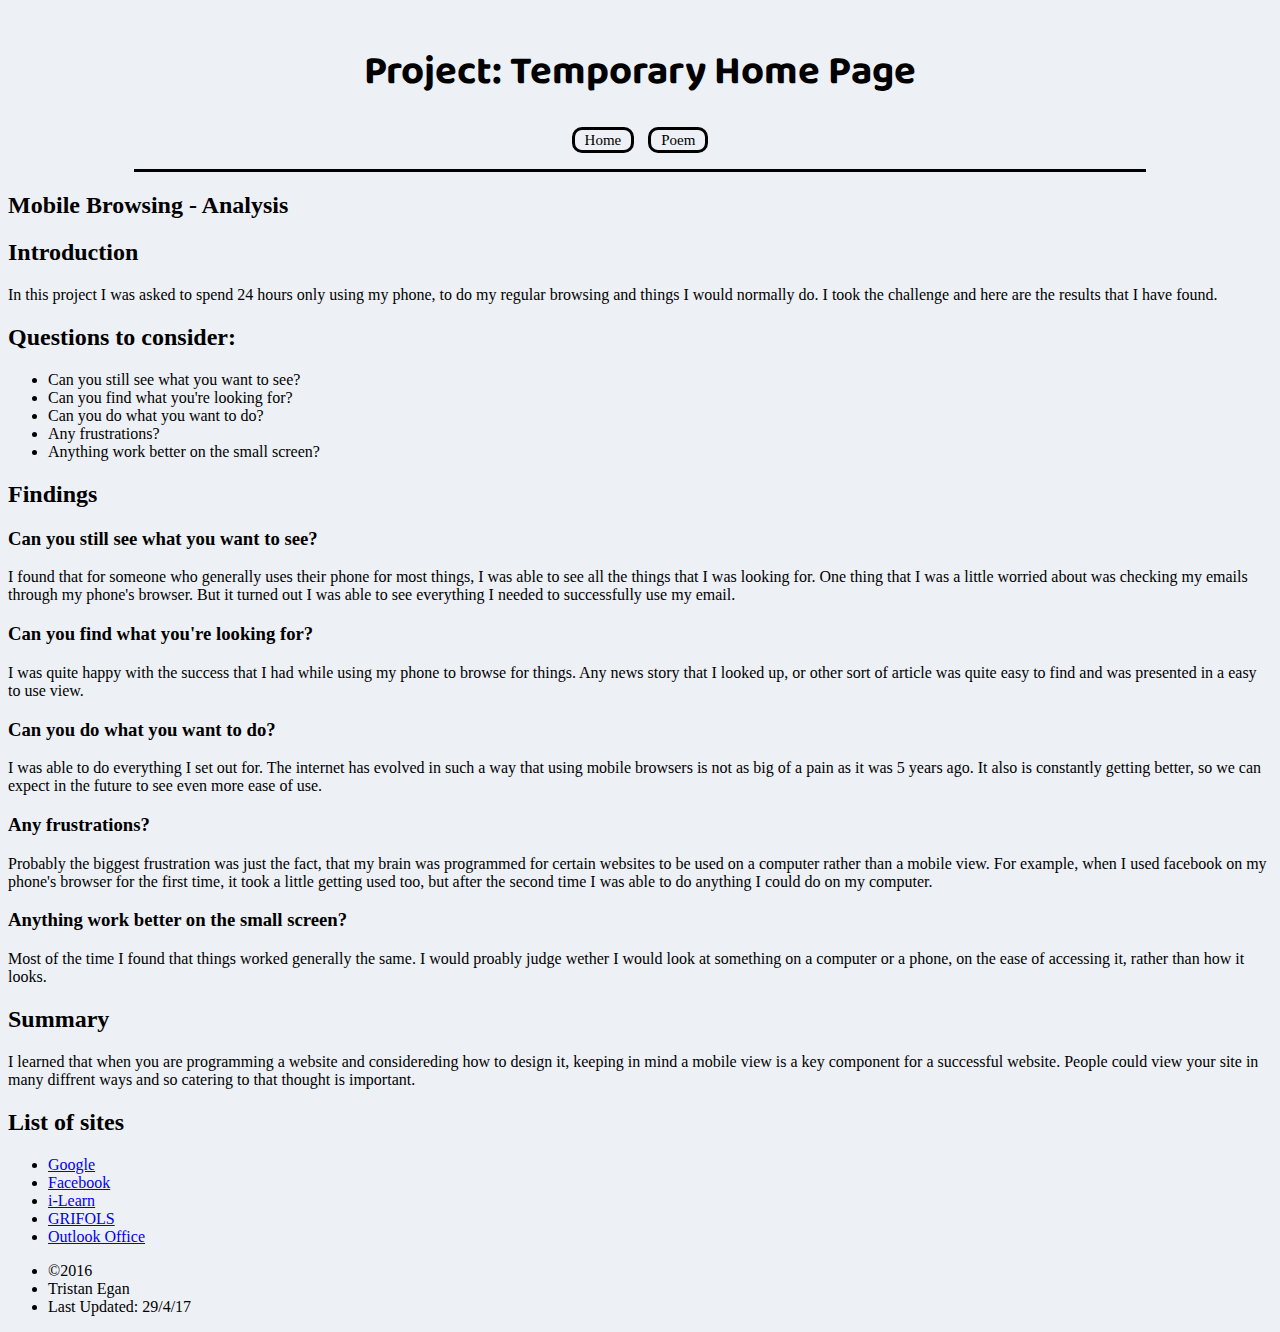
==== homework/mobile-analysis.html @ 0d2fc7d1 "Bugfix" ====
<!doctype html>
<html lang="en">

<head>
    <meta charset="utf-8">
    <title>Mobile Browsing Analysis</title>
    <meta name="viewport" content="width=device-width">
    <link href="https://fonts.googleapis.com/css?family=Baloo" rel="stylesheet">
    <link rel="stylesheet" type="text/css" href="/css/style.css">
</head>

<body>
    <div id="wrapper">
        <header>
            <h1>Project: Temporary Home Page</h1>
        </header>
        <nav class="navigation">
          <a class="link" href="/index.html">Home</a>
          <a class="link" href="/sandbox/poem.html">Poem</a>
        </nav>
        <hr>
        <main>
            <h2>Mobile Browsing - Analysis </h2>

            <h2>Introduction</h2>
            <!-- ***********************************************
Outline what you were asked to do and how well you completed the assignment.
You may want to review the questions you were asked to consider.  If you need more than one paragraph just add another by adding the opening and closing paragraph tags...like this: <p>new paragraph text here</p>
************************************************* -->
            <p>In this project I was asked to spend 24 hours only using my phone, to do my regular browsing and things I would normally do. I took the challenge and here are the results that I have found.  </p>
            
            <h2>Questions to consider:</h2>
            <ul>
                <li>Can you still see what you want to see?</li>
                <li>Can you find what you're looking for?</li>
                <li>Can you do what you want to do?</li>
                <li>Any frustrations?</li>
                <li>Anything work better on the small screen?</li>
            </ul>
            
            <h2>Findings</h2>
            <!-- for each question give your general experience, and then give a specific example of a site that you though did a good or bad job with this.  Do not use the same site for all examples! -->
            <h3>Can you still see what you want to see?</h3>
            <p>I found that for someone who generally uses their phone for most things, I was able to see all the things that I was looking for. One thing that I was a little worried about was checking my emails through my phone's browser. But it turned out I was able to see everything I needed to successfully use my email.</p>
            <h3>Can you find what you're looking for?</h3>
            <p>I was quite happy with the success that I had while using my phone to browse for things. Any news story that I looked up, or other sort of article was quite easy to find and was presented in a easy to use view.</p>
            <h3>Can you do what you want to do?</h3>
            <p>I was able to do everything I set out for. The internet has evolved in such a way that using mobile browsers is not as big of a pain as it was 5 years ago. It also is constantly getting better, so we can expect in the future to see even more ease of use.</p>
            <h3>Any frustrations?</h3>
            <p>Probably the biggest frustration was just the fact, that my brain was programmed for certain websites to be used on a computer rather than a mobile view. For example, when I used facebook on my phone's browser for the first time, it took a little getting used too, but after the second time I was able to do anything I could do on my computer.</p>
            <h3>Anything work better on the small screen?</h3>
            <p>Most of the time I found that things worked generally the same. I would proably judge wether I would look at something on a computer or a phone, on the ease of accessing it, rather than how it looks.</p>
            <h2>Summary</h2>
            <p>I learned that when you are programming a website and considereding how to design it, keeping in mind a mobile view is a key component for a successful website. People could view your site in many diffrent ways and so catering to that thought is important. </p>
            
            <h2>List of sites</h2>
            <!-- list out the sites you used as examples above.  The href="" portion is where you will put the URL to the site.  In between the <a></a> is where you will put the clickable text the use will see.  The first link to Google is given as an example...you should change it to one of your links. -->
            <ul>
                <li><a href="http://google.com" target="_blank">Google</a></li>
                <li><a href="https://www.facebook.com" target="_blank">Facebook</a></li>
                <li><a href="https://byui.brightspace.com/d2l/home" target="_blank">i-Learn</a></li>
                <li><a href="https://booknow.appointment-plus.com/9dshneey/">GRIFOLS</a></li>
                <li><a href="https://outlook.office.com/" target="_blank">Outlook Office</a></li>

            </ul>
        </main>
        <footer>
            <ul>
                <li>&copy;2016</li>
                <li>
                   Tristan Egan
                </li>
                <li>Last Updated:
                    29/4/17
                </li>
            </ul>
            <p> </p>
        </footer>
    </div>
</body>

</html>
---- css/style.css ----
h1 {
    text-align: center;
    margin-top: 40px;
    font-family: 'Baloo', cursive;
    font-size: 40px;
}
body {
    background: #edf0f5;
}
.navigation {
    text-align: center;
}
.link {
    margin: 5px;
    padding-bottom: 2px;
    padding-top: 2px;
    padding-right: 10px;
    padding-left: 10px;
    border: solid 3px black;
    border-radius: 10px;
    color: black;
    text-decoration: none;
    font-size: 15px;
}
hr {
    margin-top: 20px;
    border: none;
    height: 3.5px;
    background-color: black;
    width: 80%;
}
a:hover {
    margin: 5px;
    padding-bottom: 4px;
    padding-top: 4px;
    padding-right: 15px;
    padding-left: 15px;
    border: solid 3px black;
    border-radius: 10px;
    color: black;
    text-decoration: none;
    font-size: 16px;
    font-weight: bolder;
}
#intro {
    text-align: center;
    padding: 10px;
    margin-left: 200px;
    margin-right: 200px;
}
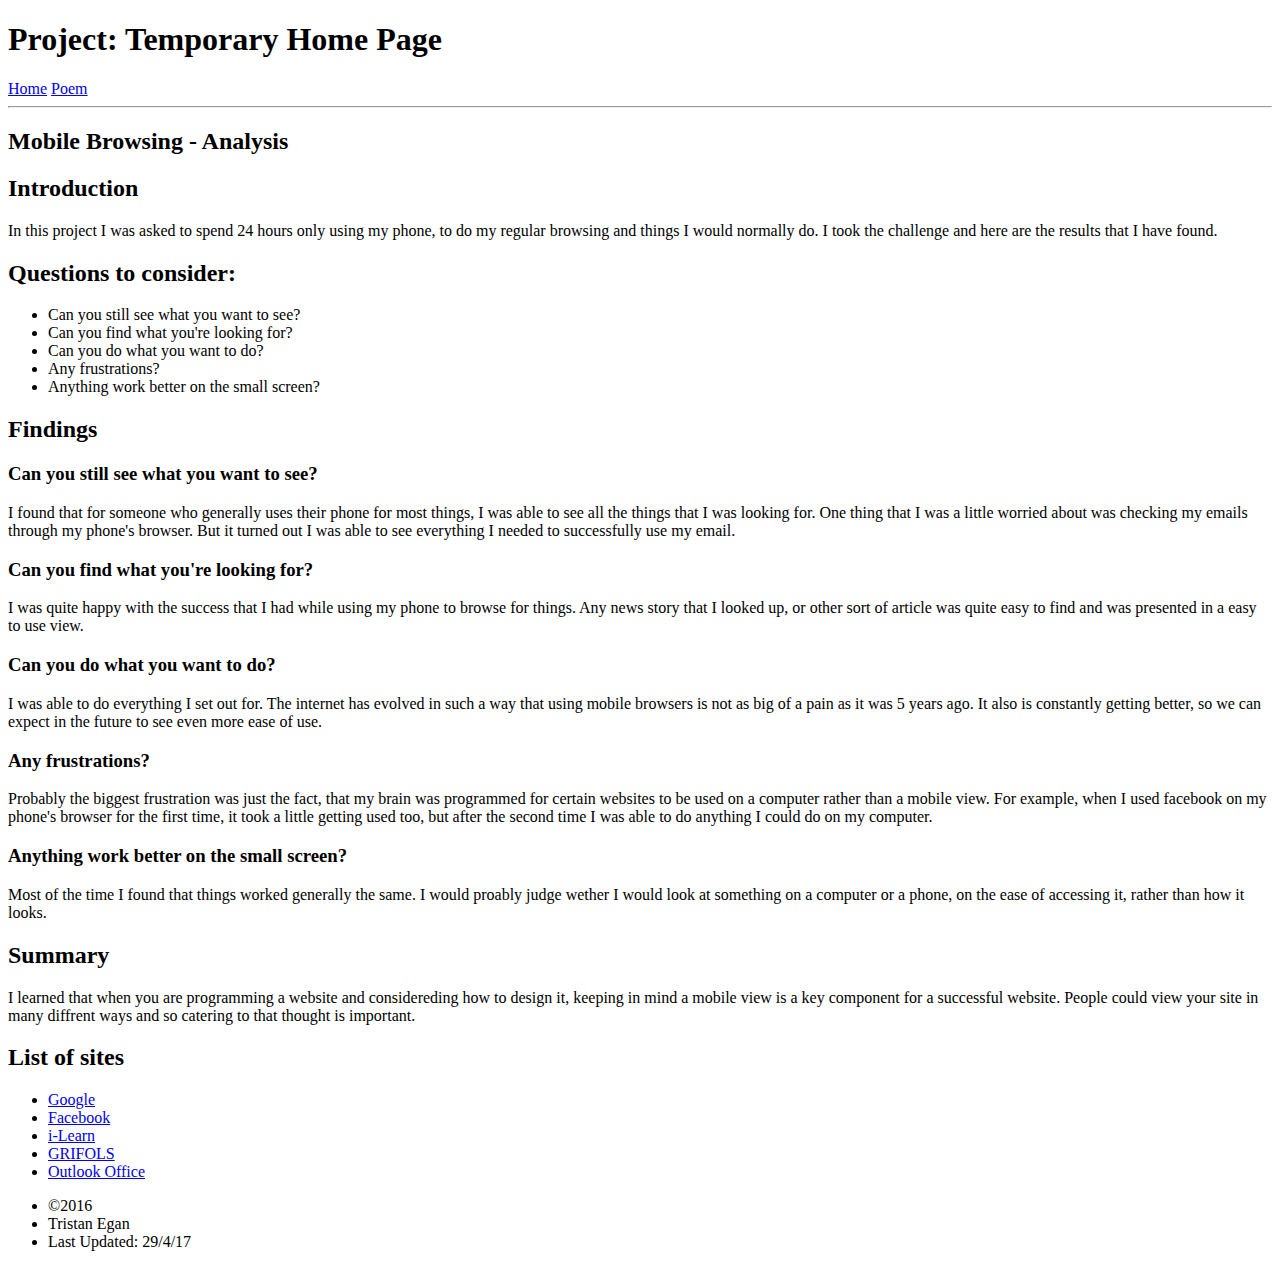
==== commit 078f0a4b: "bugfix" ====
--- a/homework/mobile-analysis.html
+++ b/homework/mobile-analysis.html
@@ -6,7 +6,7 @@
     <title>Mobile Browsing Analysis</title>
     <meta name="viewport" content="width=device-width">
     <link href="https://fonts.googleapis.com/css?family=Baloo" rel="stylesheet">
-    <link rel="stylesheet" type="text/css" href="/css/style.css">
+    <link rel="stylesheet" type="text/css" href="~/css/style.css">
 </head>
 
 <body>
@@ -15,8 +15,8 @@
             <h1>Project: Temporary Home Page</h1>
         </header>
         <nav class="navigation">
-          <a class="link" href="/index.html">Home</a>
-          <a class="link" href="/sandbox/poem.html">Poem</a>
+          <a class="link" href="~/index.html">Home</a>
+          <a class="link" href="~/sandbox/poem.html">Poem</a>
         </nav>
         <hr>
         <main>
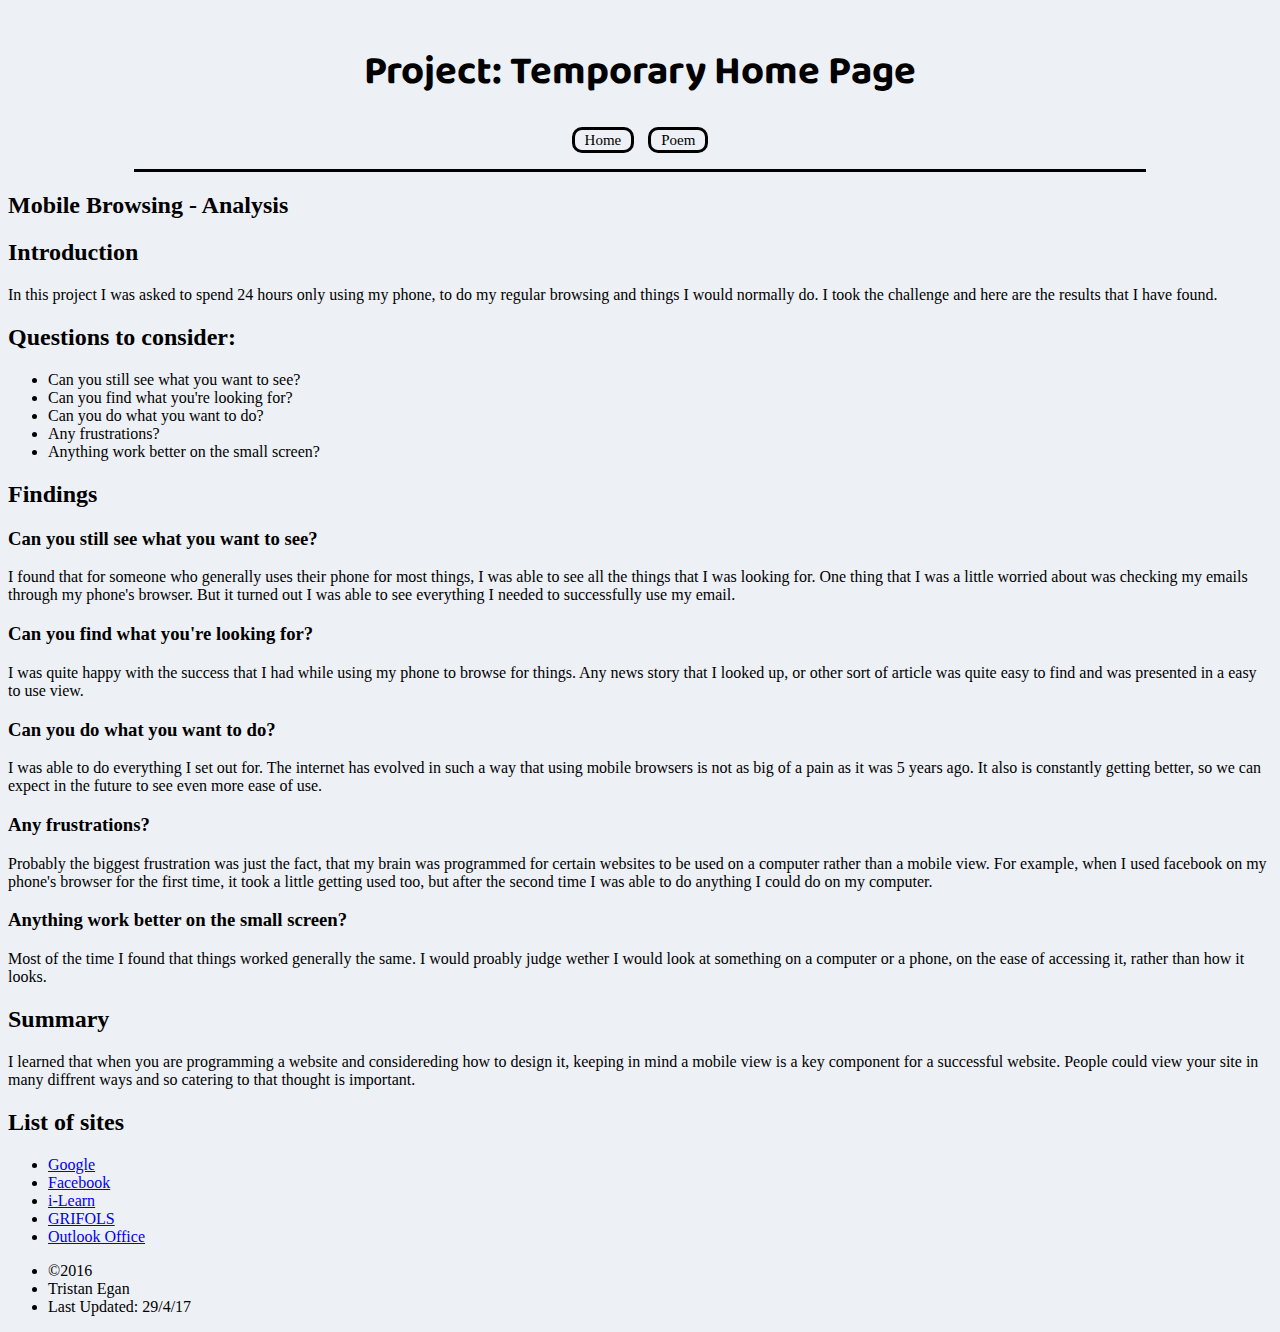
==== commit b1ce8cb6: "debug" ====
--- a/homework/mobile-analysis.html
+++ b/homework/mobile-analysis.html
@@ -6,7 +6,7 @@
     <title>Mobile Browsing Analysis</title>
     <meta name="viewport" content="width=device-width">
     <link href="https://fonts.googleapis.com/css?family=Baloo" rel="stylesheet">
-    <link rel="stylesheet" type="text/css" href="~/css/style.css">
+    <link rel="stylesheet" type="text/css" href="/css/style.css">
 </head>
 
 <body>
@@ -15,8 +15,8 @@
             <h1>Project: Temporary Home Page</h1>
         </header>
         <nav class="navigation">
-          <a class="link" href="~/index.html">Home</a>
-          <a class="link" href="~/sandbox/poem.html">Poem</a>
+          <a class="link" href="/index.html">Home</a>
+          <a class="link" href="/sandbox/poem.html">Poem</a>
         </nav>
         <hr>
         <main>
--- a/css/style.css
+++ b/css/style.css
@@ -0,0 +1,50 @@
+h1 {
+    text-align: center;
+    margin-top: 40px;
+    font-family: 'Baloo', cursive;
+    font-size: 40px;
+}
+body {
+    background: #edf0f5;
+}
+.navigation {
+    text-align: center;
+}
+.link {
+    margin: 5px;
+    padding-bottom: 2px;
+    padding-top: 2px;
+    padding-right: 10px;
+    padding-left: 10px;
+    border: solid 3px black;
+    border-radius: 10px;
+    color: black;
+    text-decoration: none;
+    font-size: 15px;
+}
+hr {
+    margin-top: 20px;
+    border: none;
+    height: 3.5px;
+    background-color: black;
+    width: 80%;
+}
+a:hover {
+    margin: 5px;
+    padding-bottom: 4px;
+    padding-top: 4px;
+    padding-right: 15px;
+    padding-left: 15px;
+    border: solid 3px black;
+    border-radius: 10px;
+    color: black;
+    text-decoration: none;
+    font-size: 16px;
+    font-weight: bolder;
+}
+#intro {
+    text-align: center;
+    padding: 10px;
+    margin-left: 200px;
+    margin-right: 200px;
+}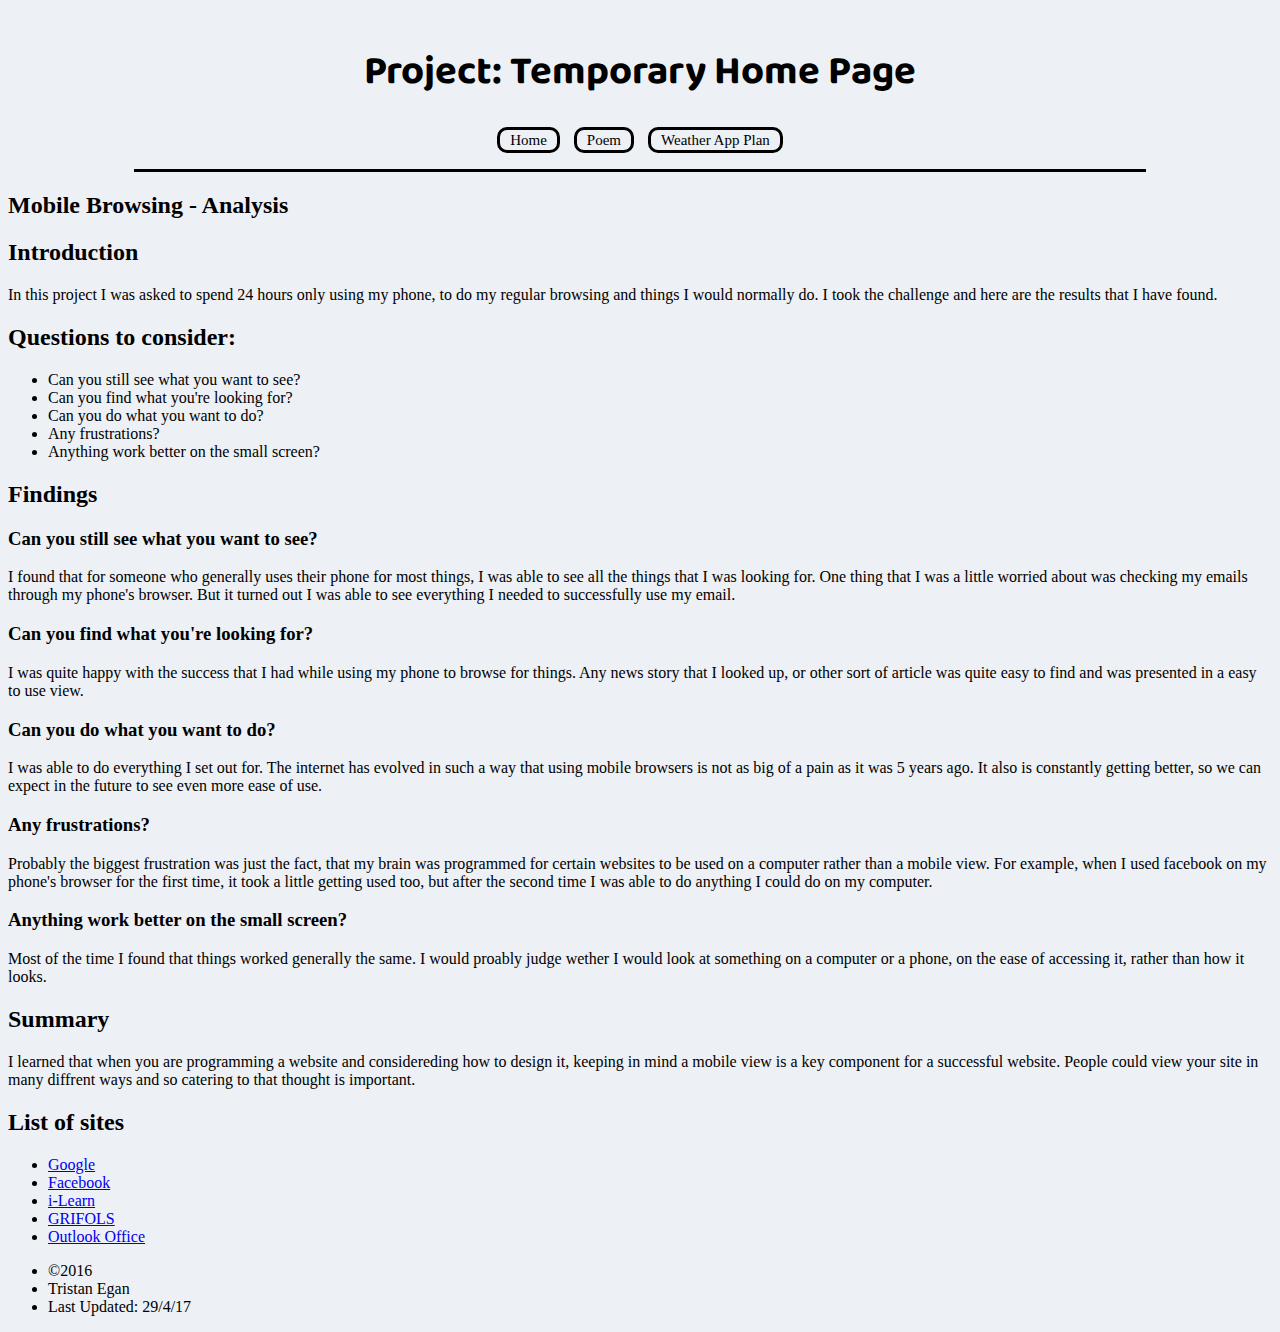
==== commit 0a93e7a5: "Weather app plan" ====
--- a/homework/mobile-analysis.html
+++ b/homework/mobile-analysis.html
@@ -17,6 +17,7 @@
         <nav class="navigation">
           <a class="link" href="/index.html">Home</a>
           <a class="link" href="/sandbox/poem.html">Poem</a>
+          <a class="link" href="weather/weather_app.html">Weather App Plan</a>
         </nav>
         <hr>
         <main>
